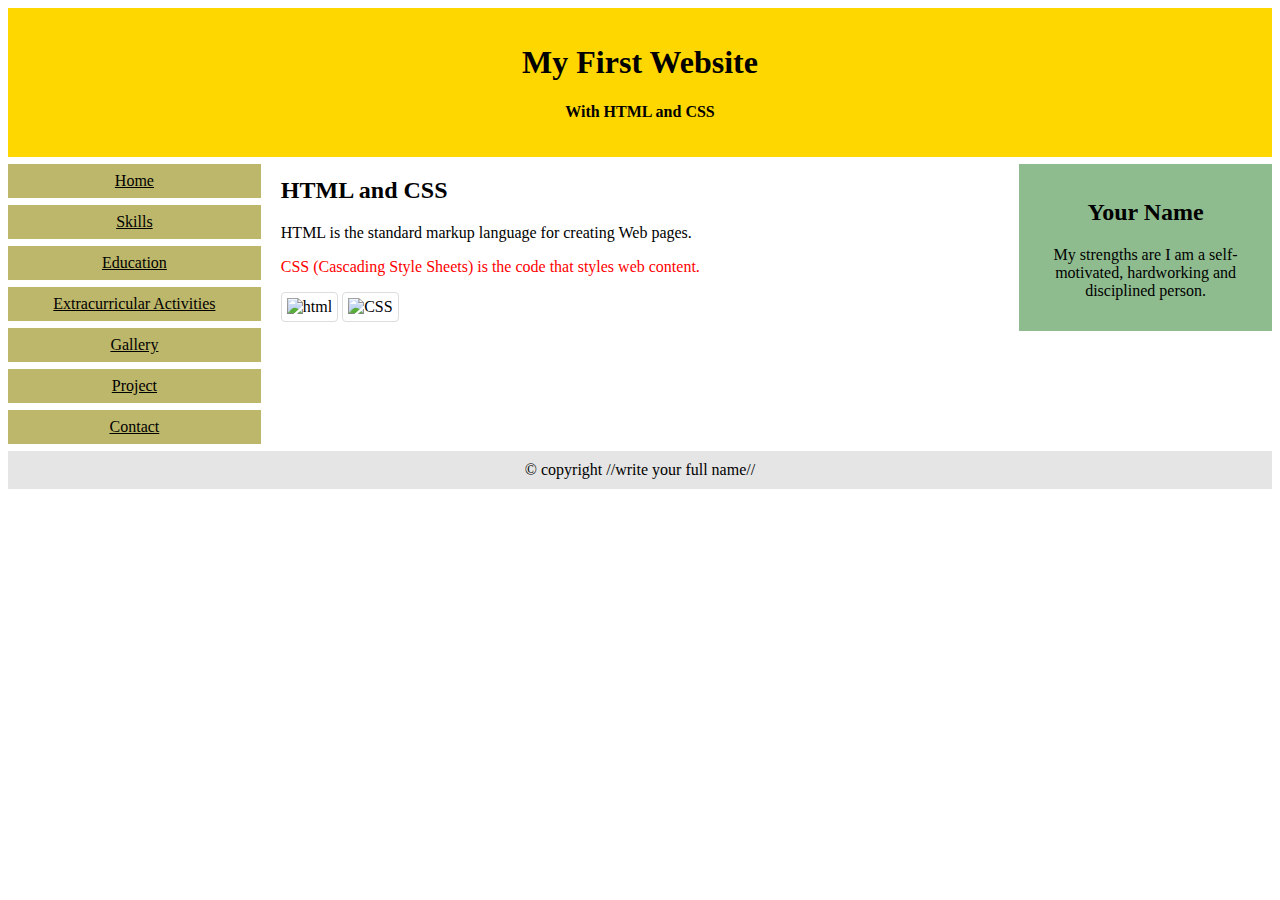
==== index.html @ f2fb9c6b "Update index.html" ====
<!DOCTYPE html>
<html>
<head>
    <meta name="viewport" content="width=device-width, initial-scale=1.0">
    <style>
        * {
            box-sizing: border-box;
        }

        .menu {
            float: left;
            width: 20%;
            text-align: center;
        }

            .menu a {
                background-color: #BDB76B;
                padding: 8px;
                margin-top: 7px;
                display: block;
                width: 100%;
                color: black;
            }

        .main {
            float: left;
            width: 60%;
            padding: 0 20px;
        }

        .right {
            background-color: #8FBC8F;
            float: left;
            width: 20%;
            padding: 15px;
            margin-top: 7px;
            text-align: center;
        }

        img {
            border: 1px solid #ddd;
            border-radius: 4px;
            padding: 5px;
            width: 150px;
        }

        img:hover {
            box-shadow: 0 0 2px 1px rgba(0, 140, 186, 0.5);
            }
        #para1 {
            color: red;
            }
        @media only screen and (max-width: 620px) {
            /* For mobile phones: */
            .menu, .main, .right {
                width: 100%;
            }
        }
    </style>
</head>
<body style="font-family:Verdana; color:#000000;">

    <div style="background-color:#FFD700; padding:15px; text-align:center;">
        <h1>My First Website</h1>
        <h4>With HTML and CSS</h4>
    </div>

    <div style="overflow:auto">
        <div class="menu">
            <a href="index.html">Home</a>
            <a href="Skills.html">Skills</a>
            <a href="Education.html">Education</a>
            <a href="Extracurricular_activities.html">Extracurricular Activities</a>
            <a href="Gallery.html">Gallery</a>
            <a href="Project.html">Project</a>
            <a href="Contact.html">Contact</a>
        </div>

        <div class="main">
            <h2>HTML and CSS</h2>
            <p>HTML is the standard markup language for creating Web pages.</p>
            <p id="para1">CSS (Cascading Style Sheets) is the code that styles web content.</p>
            <img src="https://www.freecodecamp.org/news/content/images/2022/12/HTML-Blog-Cover.png" alt="html" width="150"
                 height="150">
            <img src="https://res.cloudinary.com/cloudinary-marketing/images/w_1540,h_847/f_auto,q_auto/v1649718594/Web_Assets/blog/working_with_css_22218720ab/working_with_css_22218720ab-jpg?_i=AA"
                 alt="CSS" width="150" height="150">
        </div>

        <div class="right">
            <h2>Your Name</h2>
            <p>My strengths are I am a self-motivated, hardworking and disciplined person.</p>
        </div>
    </div>

    <footer style="background-color:#e5e5e5; text-align:center; padding:10px; margin-top:7px;">
        © copyright //write your full name//
    </footer>

</body>
</html>
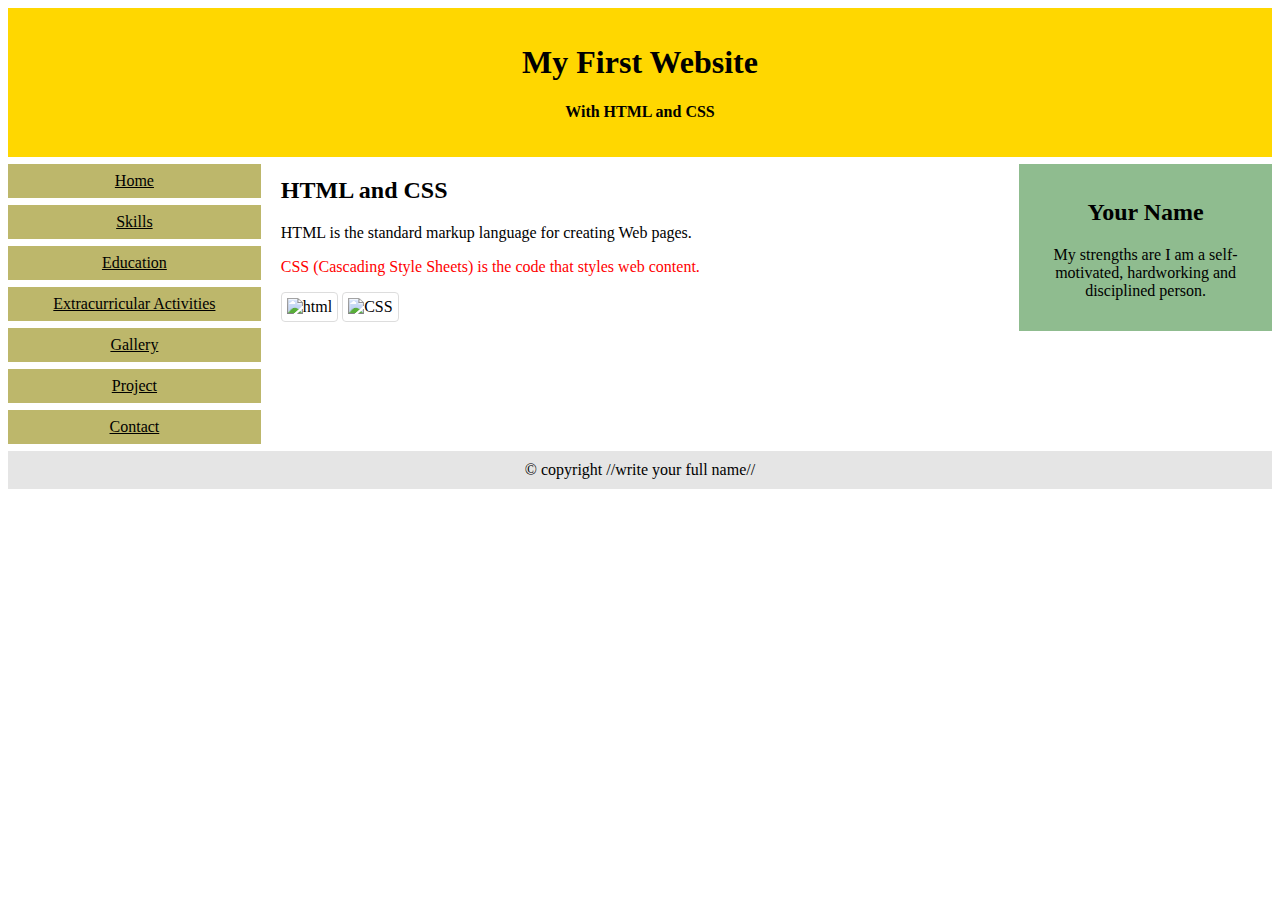
==== commit 0d4b090a: "Update index.html" ====
--- a/index.html
+++ b/index.html
@@ -73,7 +73,7 @@
             <a href="Extracurricular_activities.html">Extracurricular Activities</a>
             <a href="Gallery.html">Gallery</a>
             <a href="Project.html">Project</a>
-            <a href="Contact.html">Contact</a>
+            <a href="contact.html">Contact</a>
         </div>
 
         <div class="main">
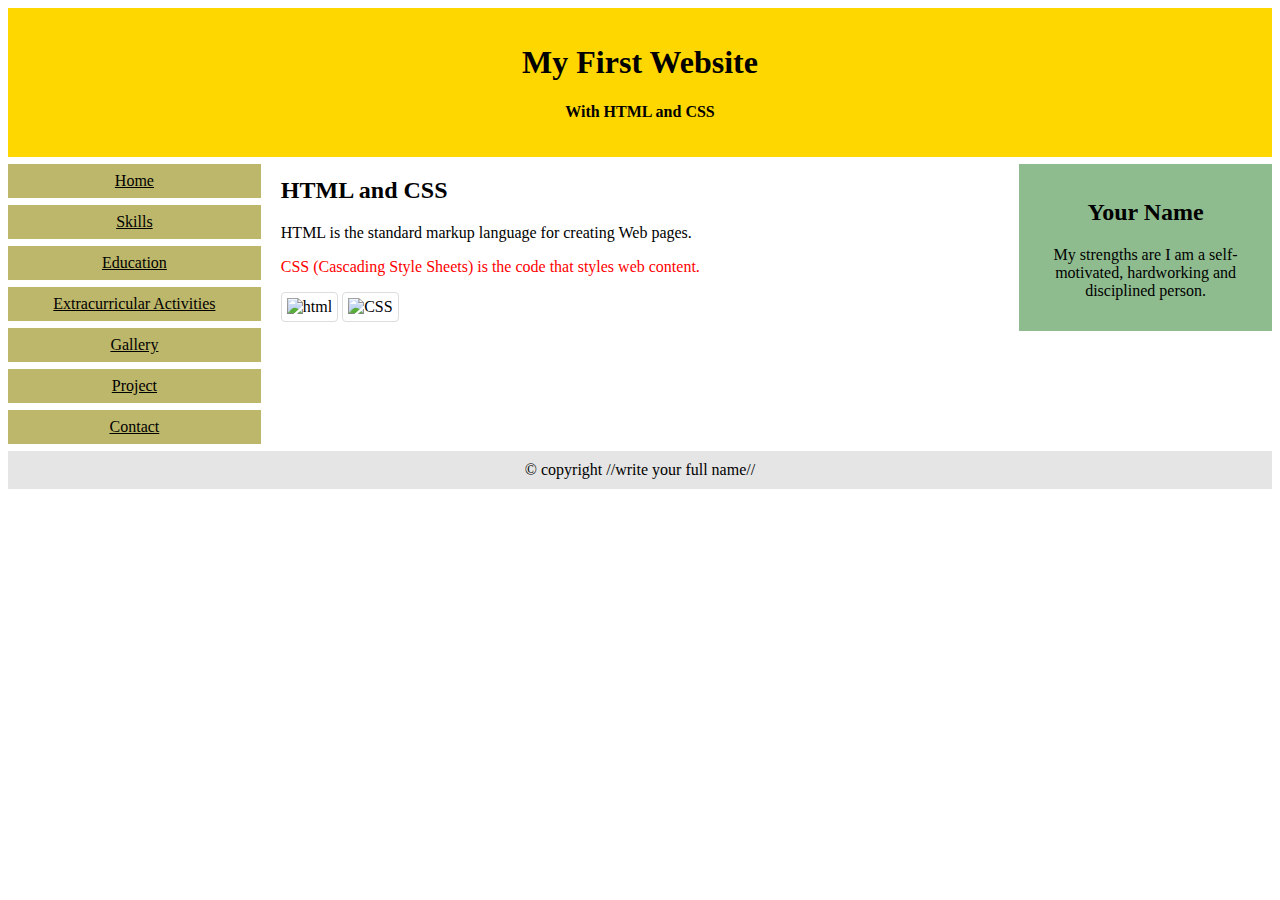
==== commit 75103317: "Update index.html" ====
--- a/index.html
+++ b/index.html
@@ -67,13 +67,13 @@
 
     <div style="overflow:auto">
         <div class="menu">
-            <a href="index.html">Home</a>
-            <a href="Skills.html">Skills</a>
-            <a href="Education.html">Education</a>
-            <a href="Extracurricular_activities.html">Extracurricular Activities</a>
-            <a href="Gallery.html">Gallery</a>
-            <a href="Project.html">Project</a>
-            <a href="contact.html">Contact</a>
+            <a href="#">Home</a>
+            <a href="#">Skills</a>
+            <a href="#">Education</a>
+            <a href="#">Extracurricular Activities</a>
+            <a href="#">Gallery</a>
+            <a href="#">Project</a>
+            <a href="#">Contact</a>
         </div>
 
         <div class="main">
